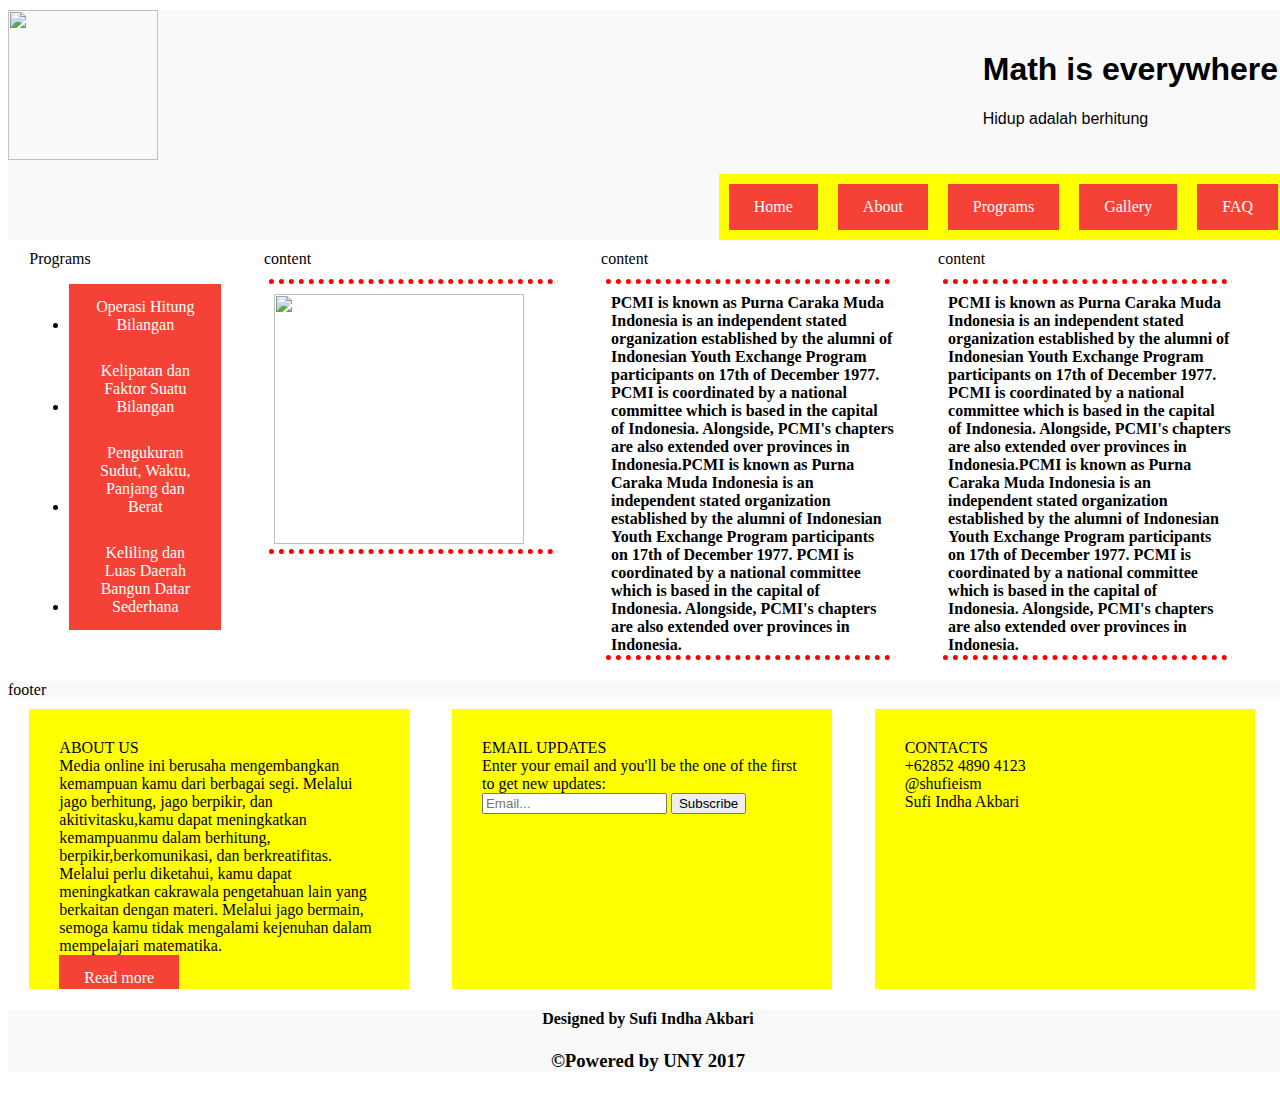
==== index.html @ 71bdaecc "Add files via upload" ====
<!DOCTYPE html>
<html>
<head>
	<title>MATEMATIKA SD</title>
	<link rel="stylesheet" type="text/css" href="style.css">
</head>

<body>
	<div class="wrap">
		<div class="h1">
		<h1>Math is everywhere</h1>
			Hidup adalah berhitung
		</div>
	</div>	
	
	<div class="wrap">
		<div id="header">
			<div id="header_top">
			<div id="logo">
				<img src="img/depan2.jpg" width="150" height="150" alt="" padding:0px, 50px, 0px, 50px />
			</div>
		<div>
	<div>

	
	<div class="wrap">
		<div id="header">
			<div id="header_center">
			<div class="menu">
			<ul>
				<li><a href="#">Home</a></li>
				<li><a href="#">About</a></li>
				<li><a href="materi.html">Programs</a></li>
				<li><a href="#">Gallery</a></li>
				<li><a href="#">FAQ</a></li>		</ul>
		</div>
	</div>
	
	<div class="wrap">
		<div id="header">
			<div id="header_bottom>
			<div class="slider">
			<img src="img/depan1.jpg" width="1280 height="250" alt="" padding:0px, 50px, 0px, 50px />
		</div>
		<div class="clear"></div>
	</div></div></div></div></div></div></div></div>

<div class="wrap">
	<div id='container'>

	<div class='col1'>			
				Programs
				<ul>
					<li><a href="#">Operasi Hitung Bilangan</a></li>
					<li><a href="#">Kelipatan dan Faktor Suatu Bilangan</a></li>
					<li><a href="#">Pengukuran Sudut, Waktu, Panjang dan Berat</a></li>
					<li><a href="#">Keliling dan Luas Daerah Bangun Datar Sederhana</a></li>	
					</ul>
			</div>
		</div>
	<div class='col2'>	
				content
				<div><p><img src="img/suf1.png" width="250" height="250" alt="" padding:0px, 50px, 0px, 50px /></p>
				</div>
			</div>
			
	<div class='col2'>	
				content
				<div><p><b>PCMI is known as Purna Caraka Muda Indonesia is an independent stated organization established by the alumni of Indonesian Youth Exchange Program participants on 17th of December 1977. PCMI is coordinated by a national committee which is based in the capital of Indonesia. Alongside, PCMI's chapters are also extended over provinces in Indonesia.PCMI is known as Purna Caraka Muda Indonesia is an independent stated organization established by the alumni of Indonesian Youth Exchange Program participants on 17th of December 1977. PCMI is coordinated by a national committee which is based in the capital of Indonesia. Alongside, PCMI's chapters are also extended over provinces in Indonesia.</b></p>
			</div>
		</div>
		<div class='col2'>
				content	
				<div><p><b>PCMI is known as Purna Caraka Muda Indonesia is an independent stated organization established by the alumni of Indonesian Youth Exchange Program participants on 17th of December 1977. PCMI is coordinated by a national committee which is based in the capital of Indonesia. Alongside, PCMI's chapters are also extended over provinces in Indonesia.PCMI is known as Purna Caraka Muda Indonesia is an independent stated organization established by the alumni of Indonesian Youth Exchange Program participants on 17th of December 1977. PCMI is coordinated by a national committee which is based in the capital of Indonesia. Alongside, PCMI's chapters are also extended over provinces in Indonesia.</b></p>
			</div>
		</div>
	</div></div>
	<div style='clear:both;'></div></div>

<div class="wrap">
		<div class="footer">
			footer
		</div>
<div style='clear:both;'></div></div>
	<div class="wrap">	
	<div class="subfooter">
		<bold>ABOUT US</bold><br>
		Media online ini berusaha mengembangkan kemampuan kamu dari berbagai segi. Melalui jago berhitung, jago berpikir, dan akitivitasku,kamu dapat meningkatkan kemampuanmu dalam berhitung, berpikir,berkomunikasi, dan berkreatifitas. Melalui perlu diketahui, kamu dapat meningkatkan cakrawala pengetahuan lain yang berkaitan dengan materi. Melalui jago bermain, semoga kamu tidak mengalami kejenuhan dalam mempelajari matematika.
		<div id="link"><a href="style.css" target="_blank">Read more</a></div></div>

<div class="wrap">
		<div class="subfooter">
		EMAIL UPDATES<br>
		Enter your email and you'll be the one of the first to get new updates:<br>
		<form>
			<label for="lname"></label>
    		<input type="text" id="lname" name="lastname" placeholder="Email...">
	 		<input type="button" value="Subscribe">
		</form>
		</div></div></div>
<div class="wrap">
		<div class="subfooter">
		CONTACTS <br>

		+62852 4890 4123<br>
		@shufieism<br>
		Sufi Indha Akbari<br>
		</div>
	</div>
	<div style='clear:both;'></div>

<div class="wrap">
		<div class="footer">
			<h4><center>Designed by Sufi Indha Akbari</center></h4>
			<h3><center>&copy;Powered by UNY 2017</center></h3>
		</div></div>
<div style='clear:both;'></div></div>
</body>
</html>
---- style.css ----
.wrap{
	background: #f9f9f9;
	width: 1280px;
	margin: 10px auto;
}
 
/*bagian header*/
.wrap .header_top{
	background: white;
	height: 50px;
	padding: 0;
}

.wrap .h1{
	background: #f9f9f9;
	margin:20px 10px 10px 10px;
	padding: 0px auto;
	float: right;
	font-family: helvetica;
}

.wrap .header_center{
	background: green;
	/*height: 50px;*/
	padding: 0;
}
.wrap .header_bottom{
	background: green;
	/*height: 50px;*/
	padding: 0;
}
 
/*akhir header*/
 
/*bagian menu*/
.menu{
	background: yellow;
}
 
.menu ul{
	padding: 0;
	margin: 0;
	background: yellow;
	overflow: hidden;
	float: right;
}
 
.menu ul li{
	float: left;
	list-style-type: none;
	padding: 10px;
}
/*akhir menu*/
 
.clear{
	clear: both;
}
 
.badan{
	height: 450px;
}
/*bagian sidebar*/

.container {
  width:100%;
  margin:15px 0 15px;
}

.col1 {
  width:15%;
  margin:0% 1.6666667%;
  float:left;
  display:inline;
  word-wrap:break-word; /* fix for long text breaking sidebar float in IE */
  overflow:hidden;      /* fix for long non-text content breaking IE sidebar float */
}

/*akhir sidebar*/

/*bagian content*/
.col2 {
  width:23%;
  margin:0% 1.6666667%;
  float:left;
  display:inline;
  word-wrap:break-word; /* fix for long text breaking sidebar float in IE */
  overflow:hidden;
}
 

#footer{
	width: 100%;
	padding: 10px;
	position: relative;
}

.subfooter{
	background: yellow;
	width: 25%;
	height: 220px;
	float: left;
	padding: 30px;
	margin:0% 1.6666667%;
	display:inline;
  	word-wrap:break-word; /* fix for long text breaking sidebar float in IE */
  	overflow:hidden;
}

.input {
	width: 30%;
	border: 1px;
}

/*tambahan*/

div {
	display:block;
}

a:link, a:visited {
    background-color: #f44336;
    color: white;
    padding: 14px 25px;
    text-align: center;
    text-decoration: none;
    display: inline-block;
}


a:hover, a:active {
    background-color: red;
}

p {
    outline: 5px dotted red;
    height: 100%;
    padding: 10px 1px 1px 10px;
}
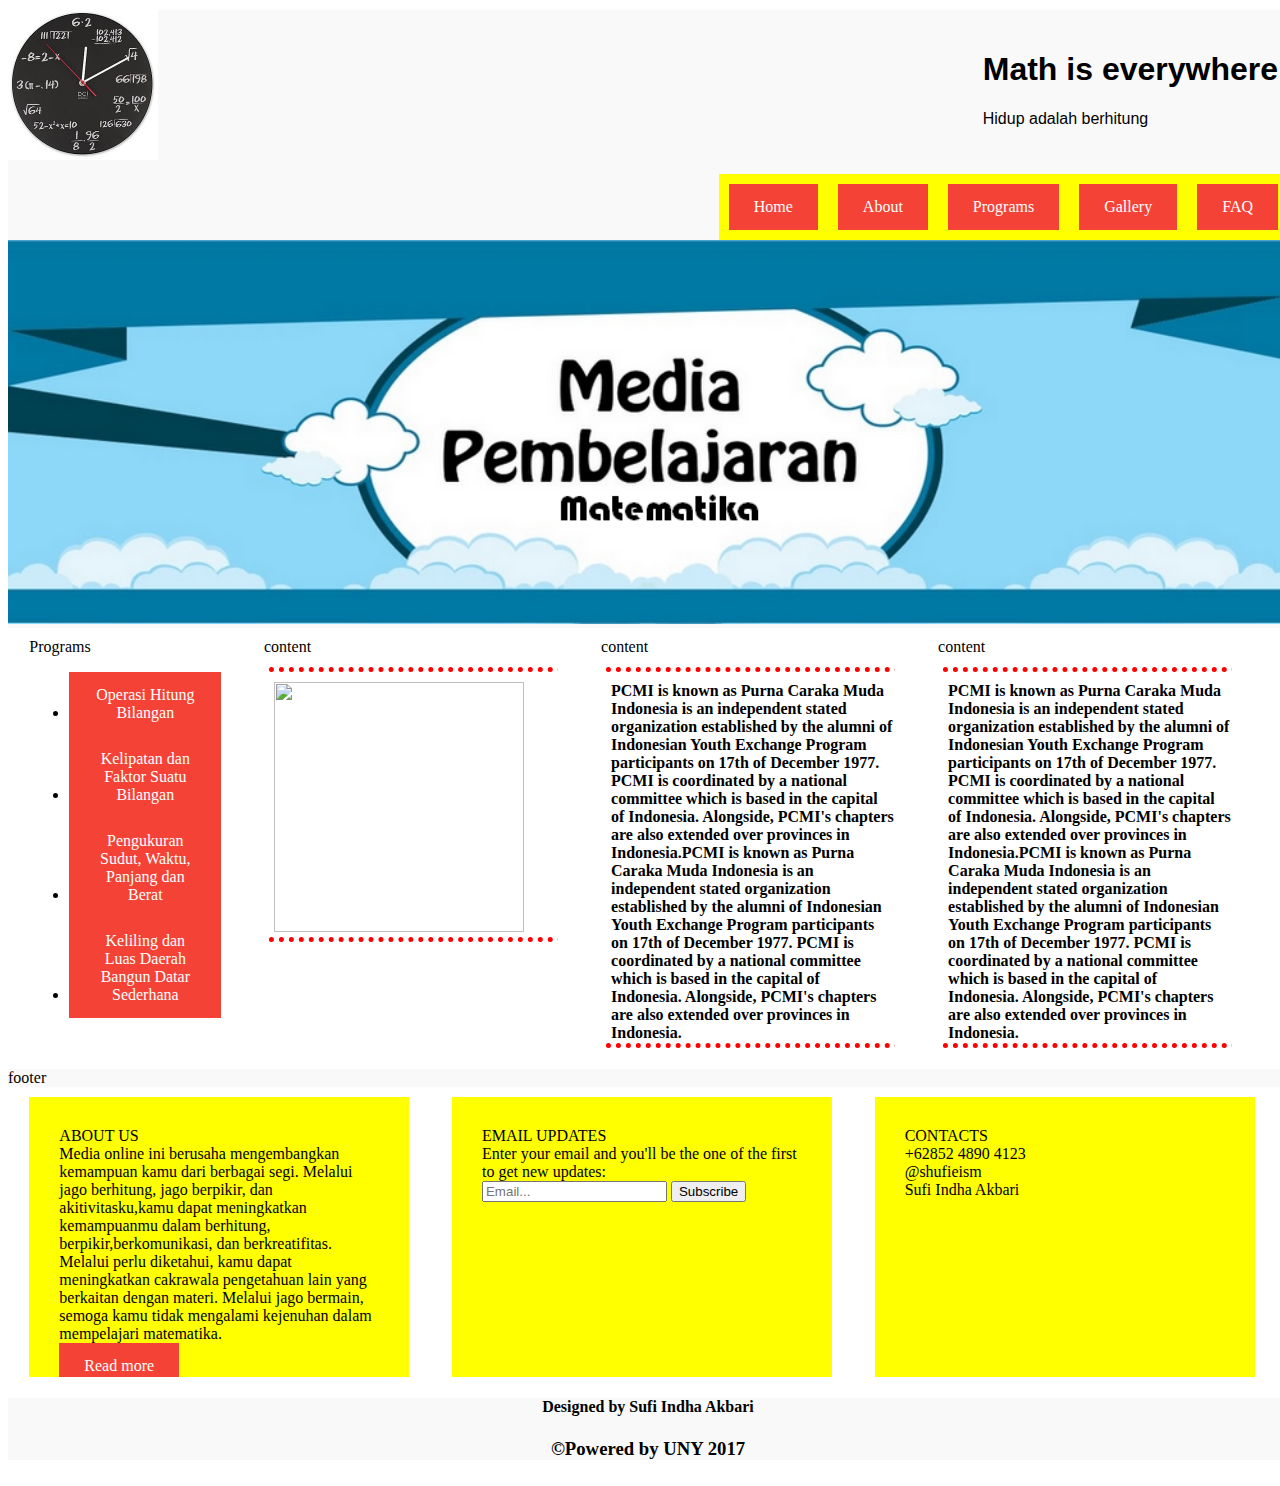
==== commit a552414c: "Update index.html" ====
--- a/index.html
+++ b/index.html
@@ -17,7 +17,7 @@
 		<div id="header">
 			<div id="header_top">
 			<div id="logo">
-				<img src="img/depan2.jpg" width="150" height="150" alt="" padding:0px, 50px, 0px, 50px />
+				<img src="IMG/depan2.jpg" width="150" height="150" alt="" padding:0px, 50px, 0px, 50px />
 			</div>
 		<div>
 	<div>
@@ -40,7 +40,7 @@
 		<div id="header">
 			<div id="header_bottom>
 			<div class="slider">
-			<img src="img/depan1.jpg" width="1280 height="250" alt="" padding:0px, 50px, 0px, 50px />
+			<img src="IMG/depan1.jpg" width="1280 height="250" alt="" padding:0px, 50px, 0px, 50px />
 		</div>
 		<div class="clear"></div>
 	</div></div></div></div></div></div></div></div>
@@ -116,4 +116,4 @@
 		</div></div>
 <div style='clear:both;'></div></div>
 </body>
-</html>+</html>
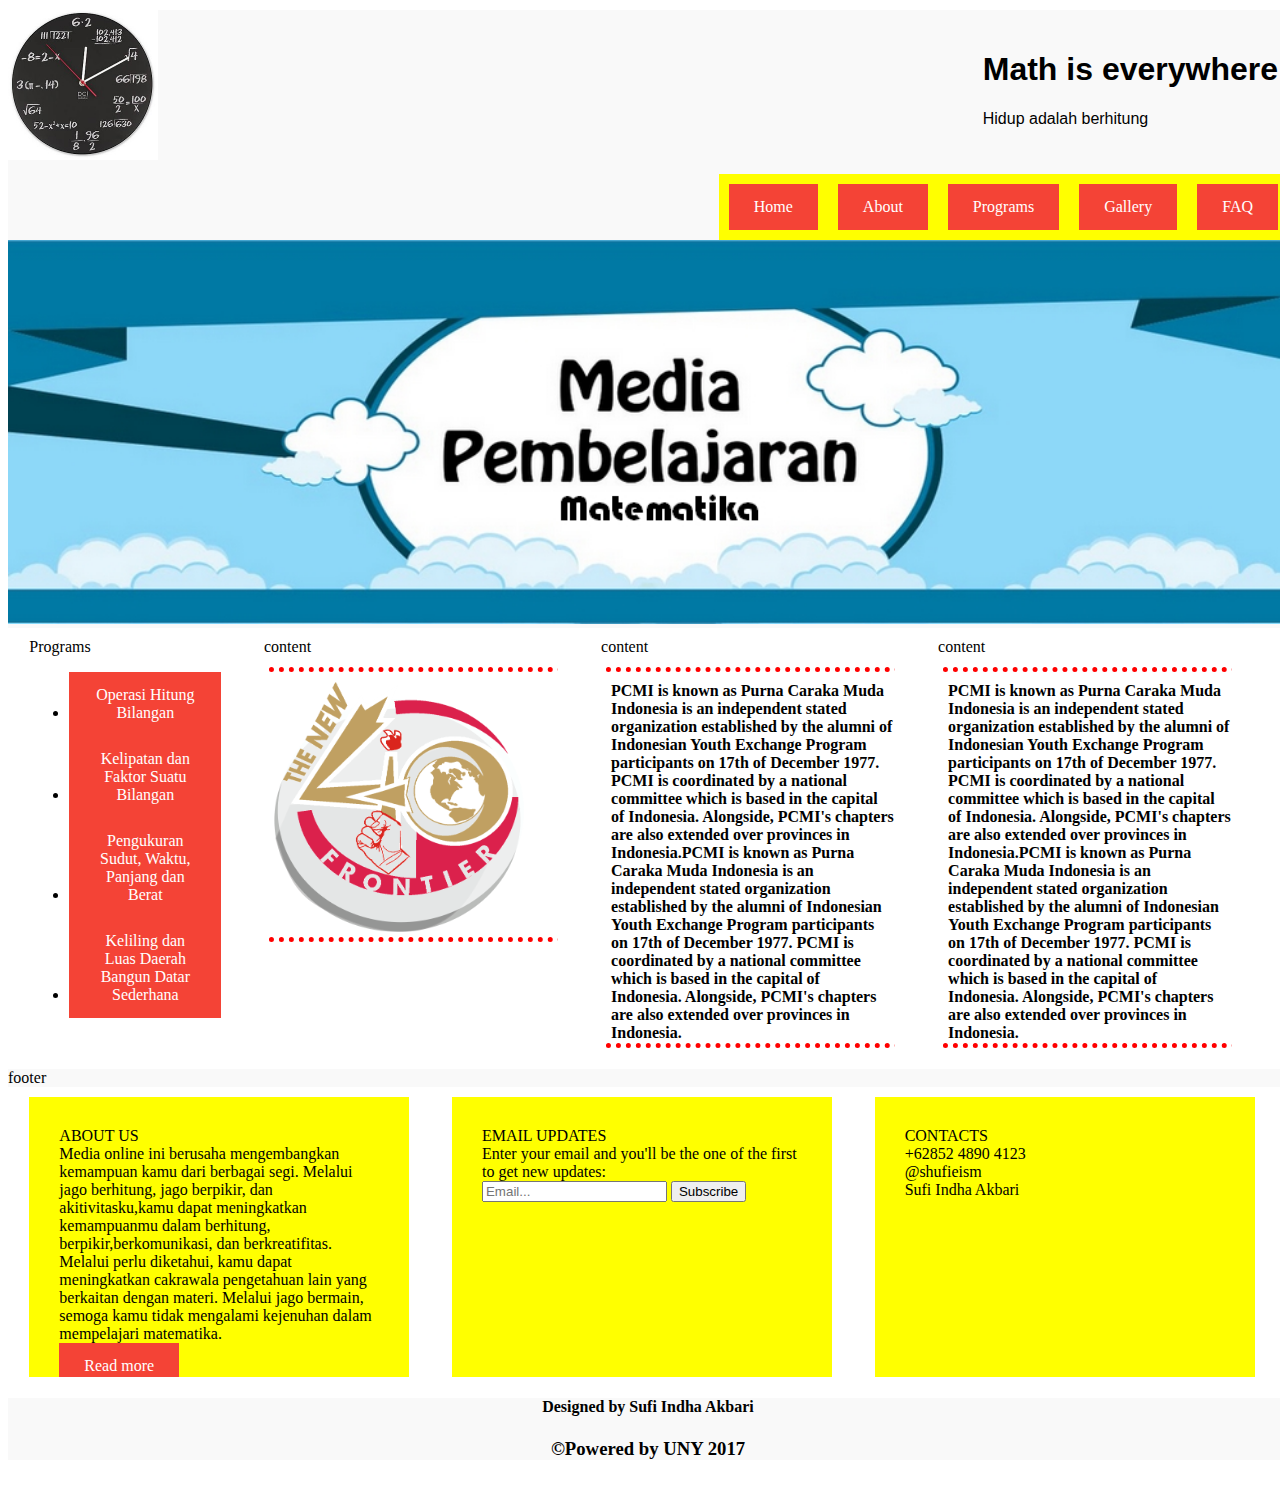
==== commit 215d2582: "Update index.html" ====
--- a/index.html
+++ b/index.html
@@ -60,7 +60,7 @@
 		</div>
 	<div class='col2'>	
 				content
-				<div><p><img src="img/suf1.png" width="250" height="250" alt="" padding:0px, 50px, 0px, 50px /></p>
+				<div><p><img src="IMG/suf1.png" width="250" height="250" alt="" padding:0px, 50px, 0px, 50px /></p>
 				</div>
 			</div>
 			
